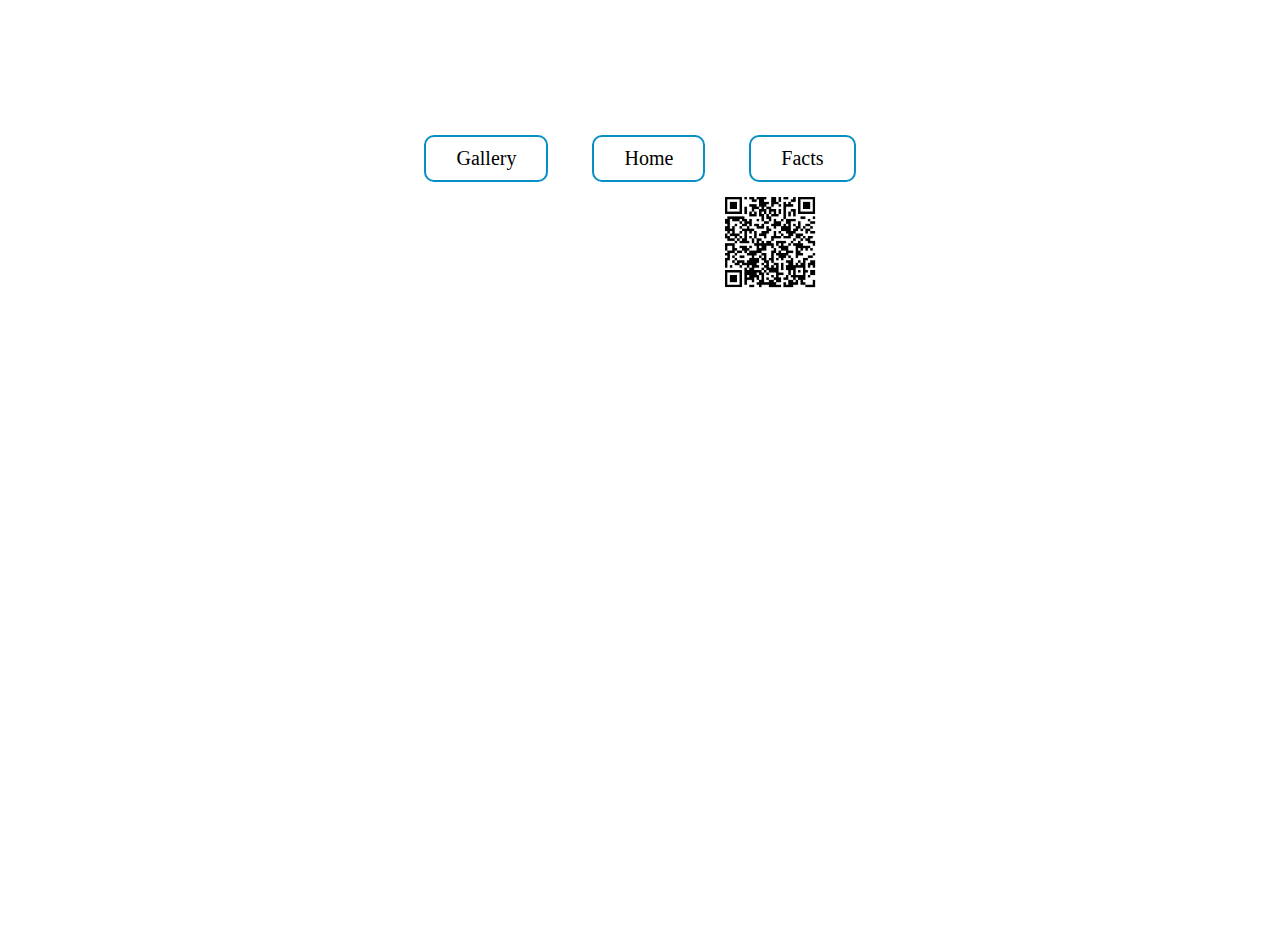
==== Facts.html @ cf2dc995 "Add files via upload" ====
<!DOCTYPE html>
<html>

<head>
<link rel="stylesheet" href="Facts.css">
<title>Bedroom in Arles</title>
<meta name="Anastasiia Kulcsar"
content=“Art Van Gogh“/>
<meta name=“keywords"
content=“Van, Gogh, Art, Room“/>
</head>


<body>
<h1>Vincent van Gogh</h1>

 <div class="menu">
        <button class="menu-button"><a href="Gallery.html">Gallery</a></button>
        <button class="menu-button"><a href="VanGogh.html">Home</a></button>
        <button class="menu-button"><a href="Facts.html">Facts</a></button>
    </div>
	
	<img src="creator.png" alt="Description of the image" style="width: 100px; height: 100px;
 position: relative;
 top: 0px;
 left: 720px;">
 
 </body>

</html>
---- Facts.css ----
/* BACKGROUND */
body {
    background-image: url('Blue.jpg');
    background-size: 1680px 1050px; /* or any other size option */
    background-repeat: no-repeat;
	background-attachment: fixed;
	background-position: center;
}

/* NAME */

h1 {
	font-size: 50px;
	text-align: center;
	color: white;
	font-family: "Lucida Handwriting", Times, Cursive;  

}

/* MENU */

/* Reset some default styles */
body, html {
    margin: 0;
    padding: 0;
    height: 100%;
}

/* Center the menu container vertically and horizontally */
.container {
    display: flex;
    justify-content: center-down;
    align-items: center;
    height: 100vh; /* 100% of viewport height */
    background-color: #f0f0f0; /* Background color for the page */
}

/* Style for the menu container */
.menu {
    text-align: center; /* Center-align the buttons */
}

/* Style for the menu buttons */
.menu-button {
    padding: 10px 30px; /* Adjust padding for the desired button size */
    background-color: white;
	color: black;
	border: 2px solid #058fc5; /* Blue */
    border-radius: 10px; /* Rounded corners to create a square look */
    margin: 10px 20px; /* Add some spacing between buttons */
	font-family: "Lucida Handwriting", Times, Cursive; 
    font-size: 20px; /* Adjust font size as needed */
    cursor: pointer;
    transition: background-color 0.3s ease; /* Add a smooth transition for hover effect */
}

a {
color: black;
}
a:link {
      text-decoration: none;
}

a:visited {
      text-decoration: none;
}

a:hover {
      text-decoration: none;
}

a:active {
      text-decoration: none;
}

/* Change button background color on hover */
.menu-button:hover {
    background-color: #058fc5; /* Change to a lighter shade on hover */
}

/* TEXTBOX */

td {
  text-align: center;
  font-family: "Lucida Handwriting", Times, Cursive;  
  font-size: 12px;
  padding: 150px; /* Add padding inside table cells */
  text-align: center; /* Center-align cell content */
  background-image: url('paint.png');
  background-position: right;
  background-repeat: no-repeat;
  background-size: 100% 100%;
     
        }
		
/* VIDEO*/
	/* Reset some default styles */
body, html {
    margin: 0;
    padding: 0;
}

/* Center the video container using flexbox */
.video-container {
    display: flex;
    justify-content: center;
    align-items: center;
    height: 70vh; /* 100% of the viewport height */
}

/* Style the video element */
video {
    max-width: 100%; /* Make sure the video doesn't overflow the viewport */
    max-height: 100%;
    width: auto;
    height: auto;
}
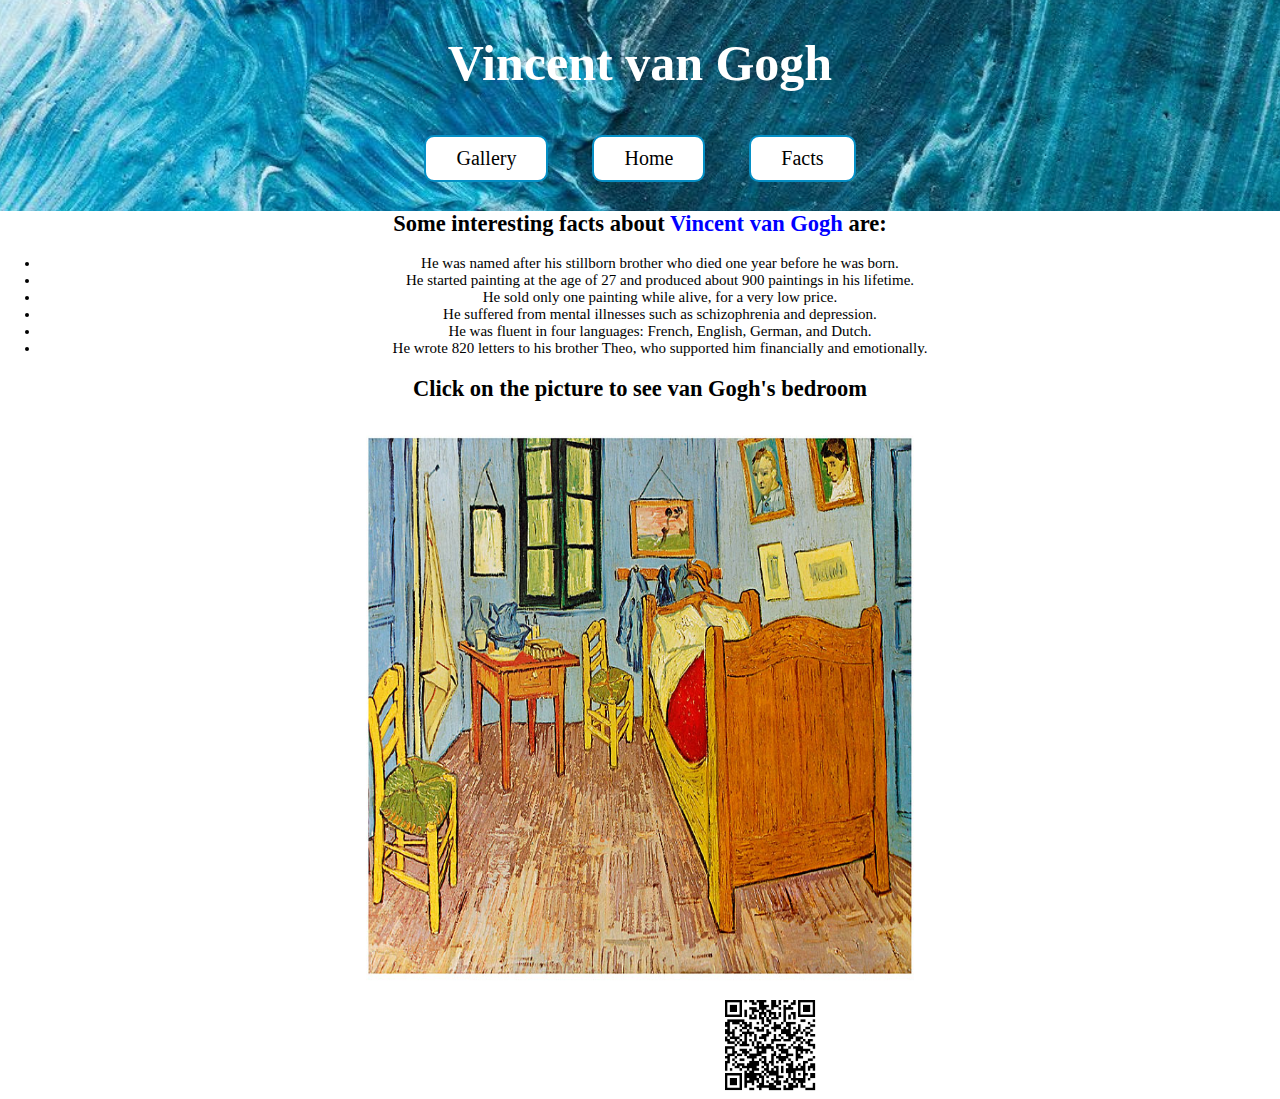
==== commit 0701939e: "Add files via upload" ====
--- a/Facts.html
+++ b/Facts.html
@@ -1,18 +1,18 @@
 <!DOCTYPE html>
-<html>
+<html lang="en">
 
 <head>
-<link rel="stylesheet" href="Facts.css">
-<title>Bedroom in Arles</title>
-<meta name="Anastasiia Kulcsar"
-content=“Art Van Gogh“/>
-<meta name=“keywords"
+    <link rel="stylesheet" href="Facts.css">
+    <title>Bedroom in Arles</title>
+        <meta name="Anastasiia Kulcsar"
+content=“Art Van Gogh">
+        <meta name=“keywords"
 content=“Van, Gogh, Art, Room“/>
 </head>
 
 
 <body>
-<h1>Vincent van Gogh</h1>
+    <h1>Vincent van Gogh</h1>
 
  <div class="menu">
         <button class="menu-button"><a href="Gallery.html">Gallery</a></button>
@@ -20,6 +20,28 @@
         <button class="menu-button"><a href="Facts.html">Facts</a></button>
     </div>
 	
+	<div class="facts">
+	<strong><h2>Some interesting facts about <span style="color:blue"> Vincent van Gogh </span> are:</h2></strong>
+	<ul>
+<li>He was named after his stillborn brother who died one year before he was born.</li>
+<li>He started painting at the age of 27 and produced about 900 paintings in his lifetime.</li>
+<li>He sold only one painting while alive, for a very low price.</li>
+<li>He suffered from mental illnesses such as schizophrenia and depression.</li>
+<li>He was fluent in four languages: French, English, German, and Dutch.</li>
+<li>He wrote 820 letters to his brother Theo, who supported him financially and emotionally.</li>
+</ul>
+
+<h2>Click on the picture to see van Gogh's bedroom</h2>
+<a href="https://en.wikipedia.org/wiki/Bedroom_in_Arles">
+            <img alt="bedroom" src="bedroom.jpg" width="570" height="570" position: "center">
+        </a>
+
+</div>
+
+
+
+
+
 	<img src="creator.png" alt="Description of the image" style="width: 100px; height: 100px;
  position: relative;
  top: 0px;
--- a/Facts.css
+++ b/Facts.css
@@ -78,42 +78,11 @@
     background-color: #058fc5; /* Change to a lighter shade on hover */
 }
 
-/* TEXTBOX */
 
-td {
-  text-align: center;
-  font-family: "Lucida Handwriting", Times, Cursive;  
-  font-size: 12px;
-  padding: 150px; /* Add padding inside table cells */
-  text-align: center; /* Center-align cell content */
-  background-image: url('paint.png');
-  background-position: right;
-  background-repeat: no-repeat;
-  background-size: 100% 100%;
-     
-        }
-		
-/* VIDEO*/
-	/* Reset some default styles */
-body, html {
-    margin: 0;
-    padding: 0;
-}
-
-/* Center the video container using flexbox */
-.video-container {
-    display: flex;
-    justify-content: center;
-    align-items: center;
-    height: 70vh; /* 100% of the viewport height */
-}
-
-/* Style the video element */
-video {
-    max-width: 100%; /* Make sure the video doesn't overflow the viewport */
-    max-height: 100%;
-    width: auto;
-    height: auto;
-}
-
+.facts {
+	font-size: 15px;
+	text-align: center;
+	color: black;
+	font-family: "Lucida Handwriting", Times, Cursive;  
+	background-color: white;
 	